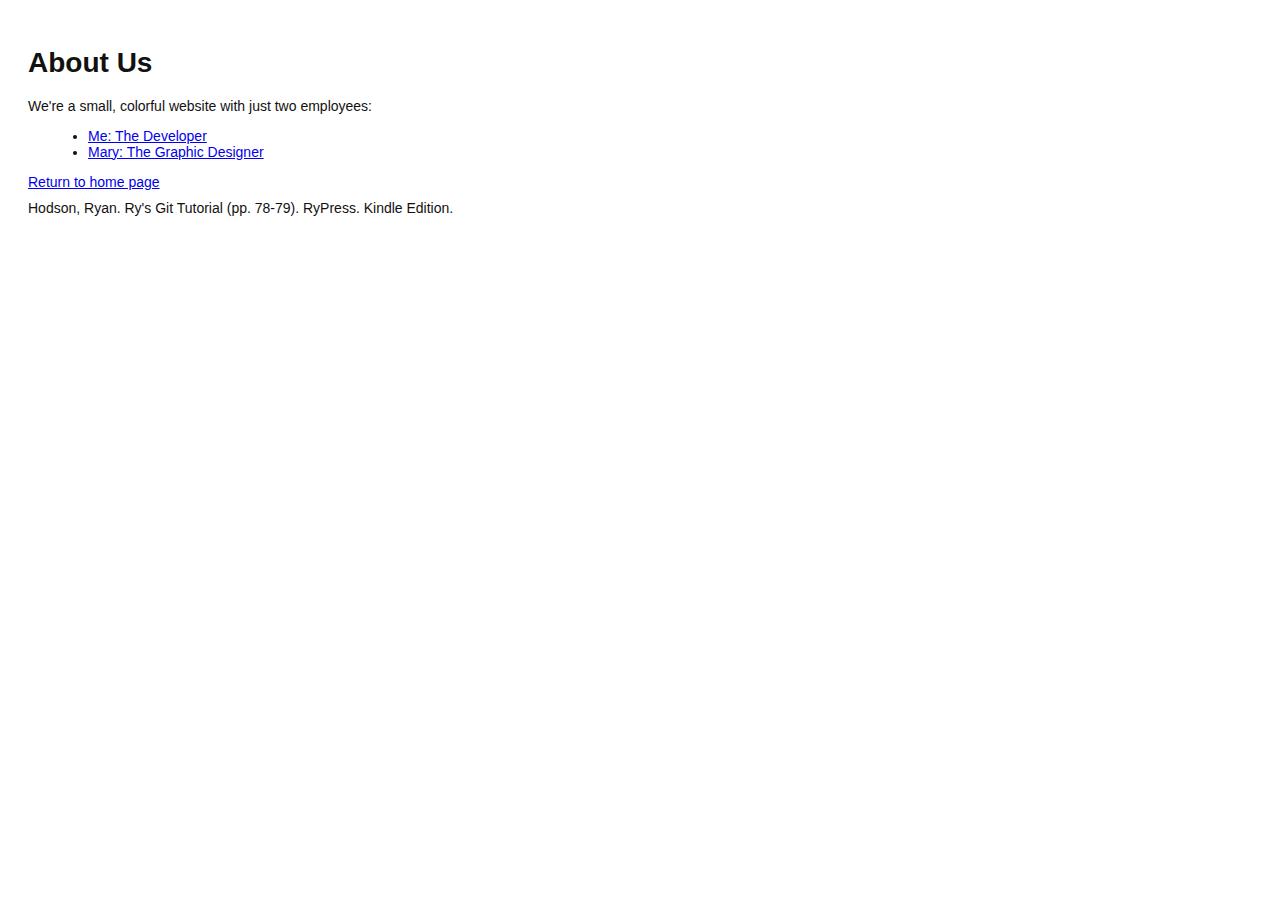
==== about/index.html @ 4bd9c049 "Create the about page" ====
<!DOCTYPE html>
<html lang="en">
<head>
  <title>About Us</title>
  <link rel="stylesheet" href="../style.css" />
  <meta charset="utf-8" />
</head>
<body>
  <h1>About Us</h1>
  <p>We're a small, colorful website with just two employees:</p>

  <ul>
    <li><a href="me.html">Me: The Developer</a></li>
    <li><a href="mary.html">Mary: The Graphic Designer</a></li>
  </ul>
    
  <p><a href="../index.html">Return to home page</a></p>
</body>
</html>

Hodson, Ryan. Ry's Git Tutorial (pp. 78-79). RyPress. Kindle Edition.
---- style.css ----
body {
  padding: 20px;
  font-family: Verdana, Arial, Helvetica, sans-serif;
  font-size: 14px;
  color: #111;
}

p, ul {
  margin-bottom: 10px;
}

ul {
  margin-left: 20px;
}
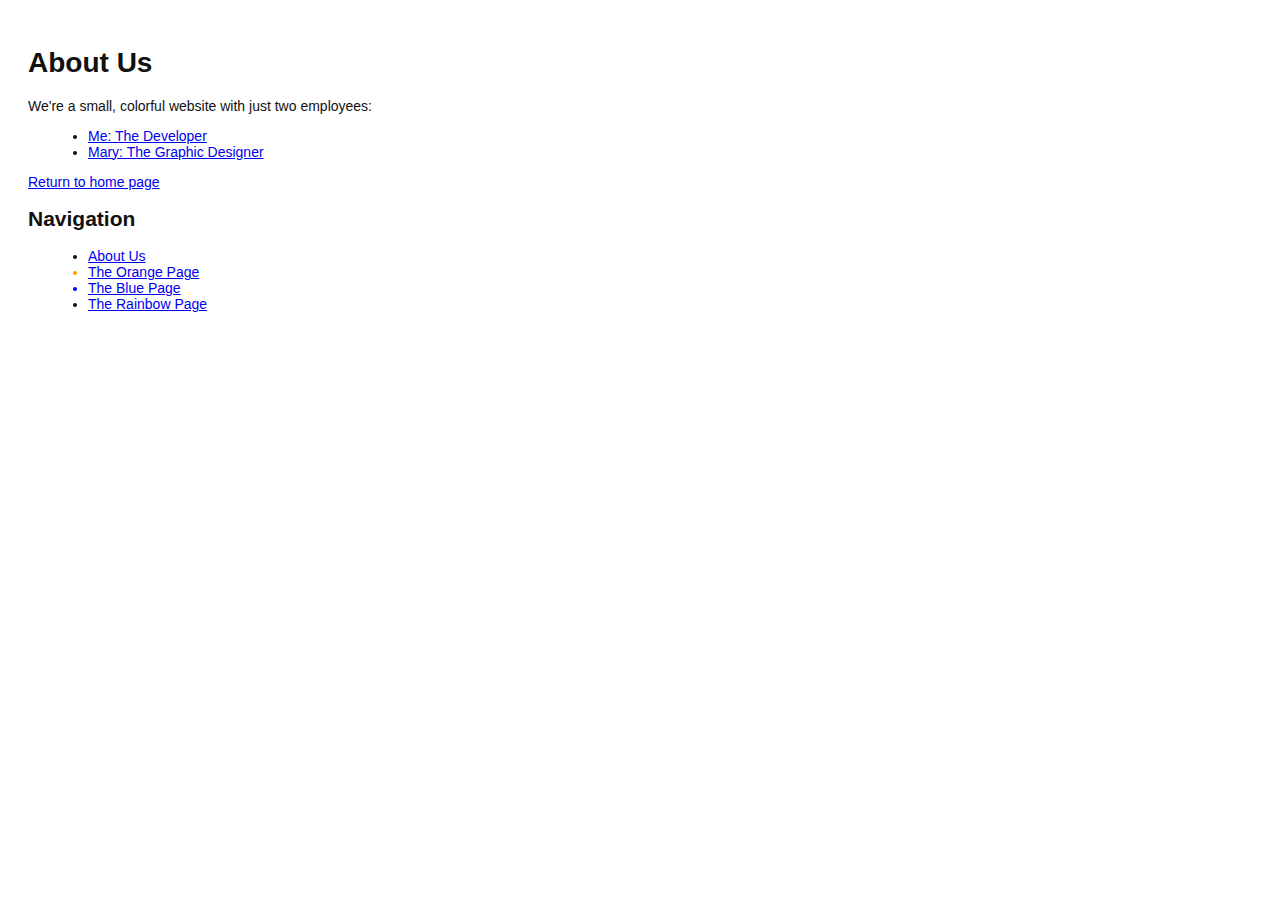
==== commit 8bf4ffdd: "Add link to about section in home page" ====
--- a/about/index.html
+++ b/about/index.html
@@ -8,14 +8,25 @@
 <body>
   <h1>About Us</h1>
   <p>We're a small, colorful website with just two employees:</p>
-
   <ul>
     <li><a href="me.html">Me: The Developer</a></li>
     <li><a href="mary.html">Mary: The Graphic Designer</a></li>
   </ul>
-    
   <p><a href="../index.html">Return to home page</a></p>
+<h2>Navigation</h2>
+<ul>
+  <li>
+    <a href="about/index.html">About Us</a>
+  </li>
+  <li style="color: #F90">
+    <a href="orange.html">The Orange Page</a>
+  </li>
+  <li style="color: #00F">
+    <a href="blue.html">The Blue Page</a>
+  </li>
+  <li>
+    <a href="rainbow.html">The Rainbow Page</a>
+  </li>
+</ul>
 </body>
-</html>
-
-Hodson, Ryan. Ry's Git Tutorial (pp. 78-79). RyPress. Kindle Edition. +</html>